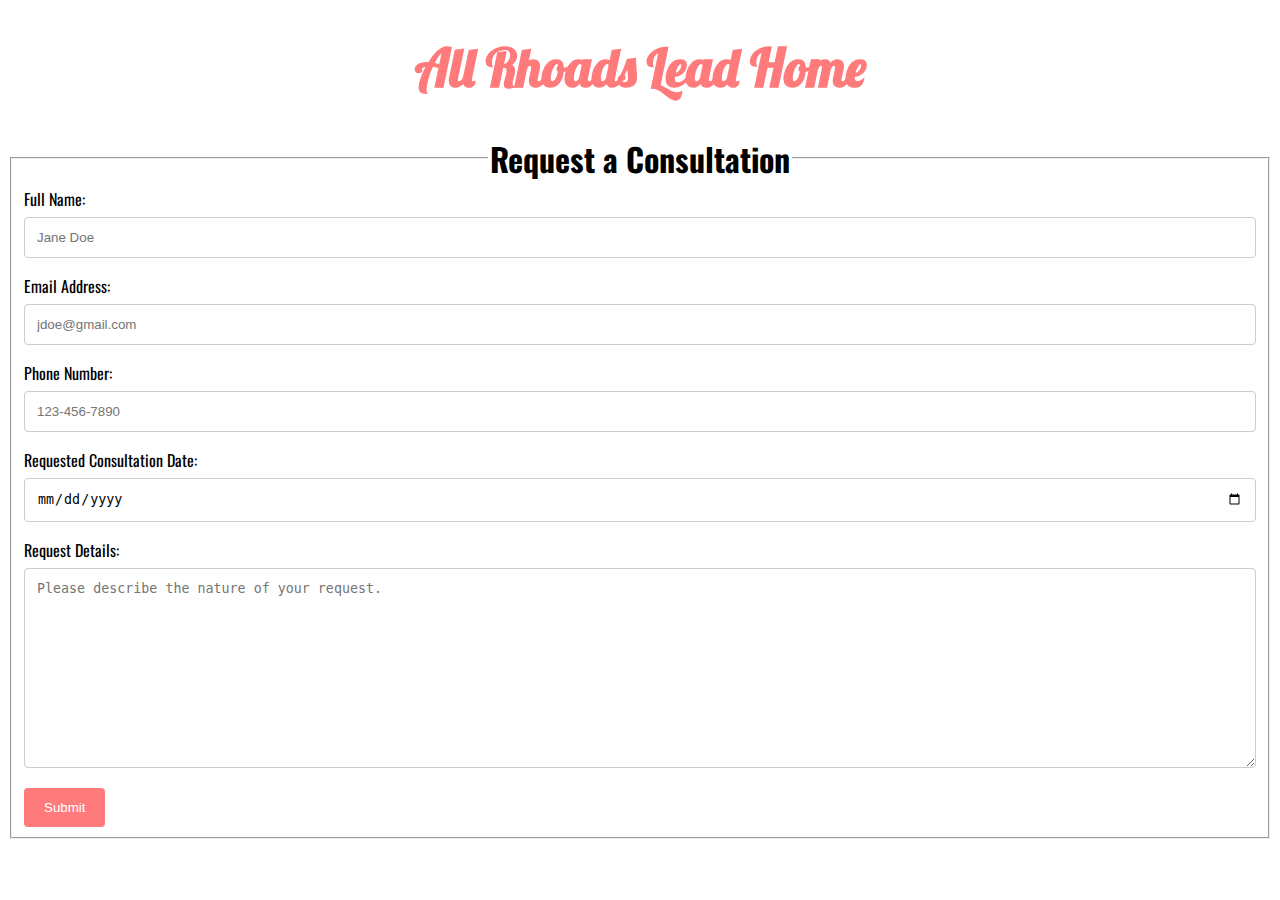
==== index.html @ ed750f5f "renamed main.html to index.html" ====
<!DOCTYPE html>
<html>
    <head>
        <link href="https://fonts.googleapis.com/css?family=Lobster" rel="stylesheet" type="text/css">
        <link href="https://fonts.googleapis.com/css?family=Oswald" rel="stylesheet" type="text/css">
        <title>All Rhoads Lead Home</title>
        <style>
            /* Justify the form text */
            #request {
                text-align: left;
            }

            /* Set the background to a texture */
            body {
                background:  url(https://i.imgur.com/MJAkxbh.png);
            }

            /* Set the form text elements */
            input[type=text], select, textarea {
                width: 100%; /* Full width */
                padding: 12px; /* Some padding */  
                border: 1px solid #ccc; /* Gray border */
                border-radius: 4px; /* Rounded borders */
                box-sizing: border-box; /* Make sure that padding and width stays in place */
                margin-top: 6px; /* Add a top margin */
                margin-bottom: 16px; /* Bottom margin */
                resize: vertical /* Allow the user to vertically resize the textarea (not horizontally) */
            }

            /* Set the form date elements */
            input[type=date] {
                width: 100%; /* Full width */
                padding: 12px; /* Some padding */  
                border: 1px solid #ccc; /* Gray border */
                border-radius: 4px; /* Rounded borders */
                box-sizing: border-box; /* Make sure that padding and width stays in place */
                margin-top: 6px; /* Add a top margin */
                margin-bottom: 16px; /* Bottom margin */              
            }

            /* Style the submit button with a specific background color etc */
            input[type=submit] {
                background-color: rgb(255, 122, 122);
                color: white;
                padding: 12px 20px;
                border: none;
                border-radius: 4px;
                cursor: pointer;
            }

            /* When moving the mouse over the submit button, make the font bold and set a border */
            input[type=submit]:hover {
                animation-name: background-color;
                animation-duration: 300ms;
                animation-fill-mode: forwards;
            }

            @keyframes background-color {
                100% {
                    font-weight: bold;
                    border: 1px;
                }
            }

            /* Set the Page Title */
            h1 {
                font-size: 52px;
                text-align: center;
                font-family: Lobster, monospace;
                color: rgb(255, 122, 122);
            }

            /* When moving the mouse over the page title, scale the page */
            h1:hover {
                transform: scale(1.1);
            }

            /* Set the legend font style */
            legend {
                text-align: center;
                font-weight: bold;
                font-size: 32px;
            }

            /* Set the link style */
            a {
                text-decoration: none;
                color: inherit;
            }

            /* When moving the mouse over the link, change the color */
            a:hover {
                color: rgb(255, 122, 122);
            }

            /* Set the form section to a relative position */
            section {
                position: relative;
            }

            /* Set the label font family to Oswald */
            label {
                font-family: Oswald, monospace;
            }

            /* Set the legend font family to Oswald */
            legend {
                font-family: Oswald, monospace;
            }
        </style>
    </head>
    <body>  
        <header>
            <a href="https://www.facebook.com/amanda.rhoads1"><h1>All Rhoads Lead Home</h1></a>
        </header>
        <main>
            <section>
                <form id="request">
                    <fieldset>
                        <legend>Request a Consultation</legend>
                            <label for="name">Full Name:</label>
                            <input type="text" id="name" name="name" placeholder="Jane Doe">
                            <label for="email">Email Address:</label>
                            <input type="text" id="email" name="email" placeholder="jdoe@gmail.com">
                            <label for="phone">Phone Number:</label>
                            <input type="text" id="phone" name="phone" placeholder="123-456-7890">
                            <label for="date">Requested Consultation Date:</label>
                            <input type="date" id="date" name="date">
                            <label for="details">Request Details:</label>
                            <textarea id="details" name="details" placeholder="Please describe the nature of your request." style="height:200px"></textarea>
                            <input type="submit" name="submit" value="Submit">
                        </div>
                    </fieldset>
                </form>
            </section>
        </main>
    </body>
</html>
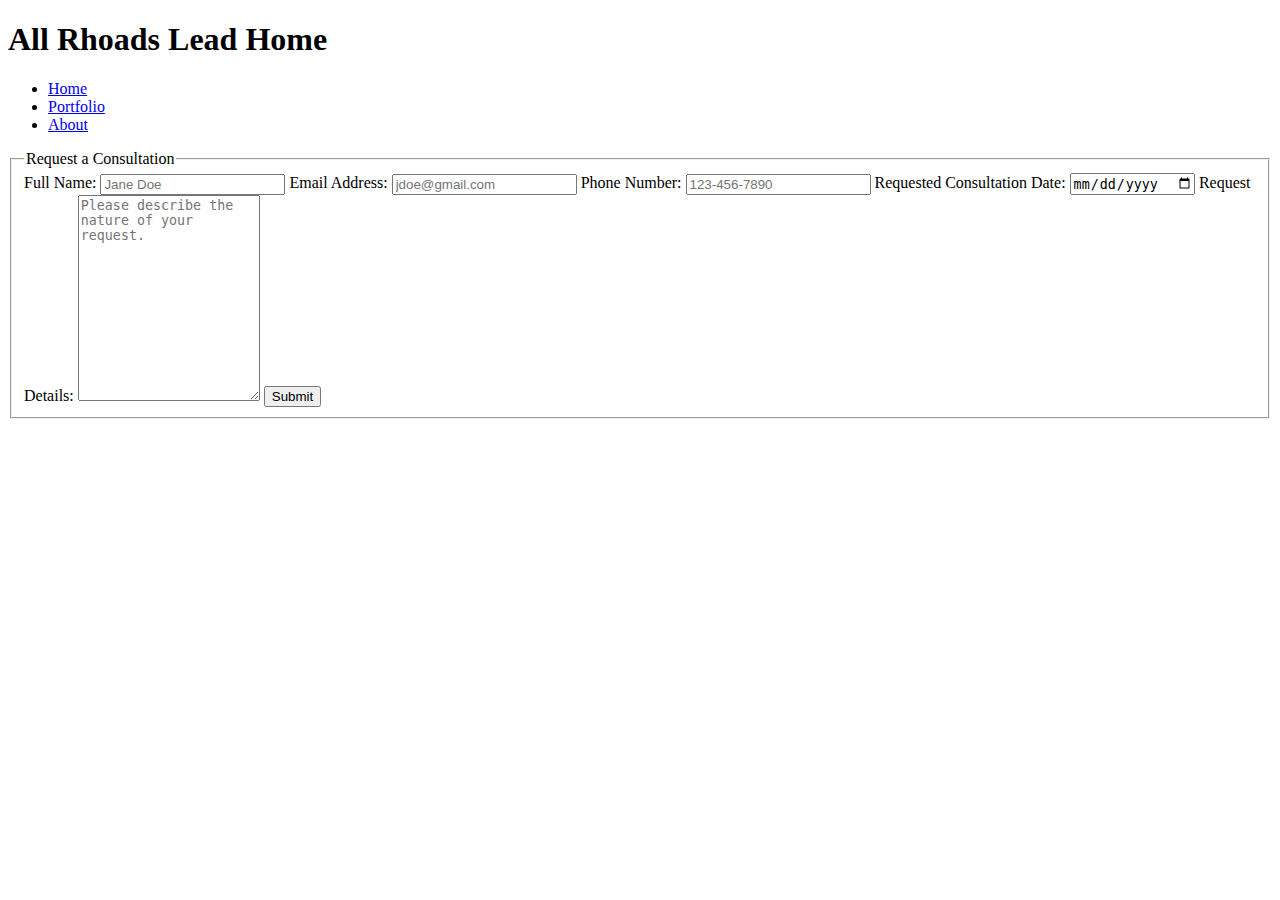
==== commit a4b85462: "updated about me links" ====
--- a/index.html
+++ b/index.html
@@ -1,138 +1,41 @@
 <!DOCTYPE html>
 <html>
-    <head>
-        <link href="https://fonts.googleapis.com/css?family=Lobster" rel="stylesheet" type="text/css">
-        <link href="https://fonts.googleapis.com/css?family=Oswald" rel="stylesheet" type="text/css">
-        <title>All Rhoads Lead Home</title>
-        <style>
-            /* Justify the form text */
-            #request {
-                text-align: left;
-            }
-
-            /* Set the background to a texture */
-            body {
-                background:  url(https://i.imgur.com/MJAkxbh.png);
-            }
-
-            /* Set the form text elements */
-            input[type=text], select, textarea {
-                width: 100%; /* Full width */
-                padding: 12px; /* Some padding */  
-                border: 1px solid #ccc; /* Gray border */
-                border-radius: 4px; /* Rounded borders */
-                box-sizing: border-box; /* Make sure that padding and width stays in place */
-                margin-top: 6px; /* Add a top margin */
-                margin-bottom: 16px; /* Bottom margin */
-                resize: vertical /* Allow the user to vertically resize the textarea (not horizontally) */
-            }
-
-            /* Set the form date elements */
-            input[type=date] {
-                width: 100%; /* Full width */
-                padding: 12px; /* Some padding */  
-                border: 1px solid #ccc; /* Gray border */
-                border-radius: 4px; /* Rounded borders */
-                box-sizing: border-box; /* Make sure that padding and width stays in place */
-                margin-top: 6px; /* Add a top margin */
-                margin-bottom: 16px; /* Bottom margin */              
-            }
-
-            /* Style the submit button with a specific background color etc */
-            input[type=submit] {
-                background-color: rgb(255, 122, 122);
-                color: white;
-                padding: 12px 20px;
-                border: none;
-                border-radius: 4px;
-                cursor: pointer;
-            }
-
-            /* When moving the mouse over the submit button, make the font bold and set a border */
-            input[type=submit]:hover {
-                animation-name: background-color;
-                animation-duration: 300ms;
-                animation-fill-mode: forwards;
-            }
-
-            @keyframes background-color {
-                100% {
-                    font-weight: bold;
-                    border: 1px;
-                }
-            }
-
-            /* Set the Page Title */
-            h1 {
-                font-size: 52px;
-                text-align: center;
-                font-family: Lobster, monospace;
-                color: rgb(255, 122, 122);
-            }
-
-            /* When moving the mouse over the page title, scale the page */
-            h1:hover {
-                transform: scale(1.1);
-            }
-
-            /* Set the legend font style */
-            legend {
-                text-align: center;
-                font-weight: bold;
-                font-size: 32px;
-            }
-
-            /* Set the link style */
-            a {
-                text-decoration: none;
-                color: inherit;
-            }
-
-            /* When moving the mouse over the link, change the color */
-            a:hover {
-                color: rgb(255, 122, 122);
-            }
-
-            /* Set the form section to a relative position */
-            section {
-                position: relative;
-            }
-
-            /* Set the label font family to Oswald */
-            label {
-                font-family: Oswald, monospace;
-            }
-
-            /* Set the legend font family to Oswald */
-            legend {
-                font-family: Oswald, monospace;
-            }
-        </style>
-    </head>
-    <body>  
-        <header>
-            <a href="https://www.facebook.com/amanda.rhoads1"><h1>All Rhoads Lead Home</h1></a>
-        </header>
-        <main>
-            <section>
-                <form id="request">
-                    <fieldset>
-                        <legend>Request a Consultation</legend>
-                            <label for="name">Full Name:</label>
-                            <input type="text" id="name" name="name" placeholder="Jane Doe">
-                            <label for="email">Email Address:</label>
-                            <input type="text" id="email" name="email" placeholder="jdoe@gmail.com">
-                            <label for="phone">Phone Number:</label>
-                            <input type="text" id="phone" name="phone" placeholder="123-456-7890">
-                            <label for="date">Requested Consultation Date:</label>
-                            <input type="date" id="date" name="date">
-                            <label for="details">Request Details:</label>
-                            <textarea id="details" name="details" placeholder="Please describe the nature of your request." style="height:200px"></textarea>
-                            <input type="submit" name="submit" value="Submit">
-                        </div>
-                    </fieldset>
-                </form>
-            </section>
-        </main>
-    </body>
-</html>+  <head>
+    <title>All Rhoads Lead Home</title>
+    <link rel="stylesheet" href="./style.css" />
+    <link href="https://fonts.googleapis.com/css?family=Lobster" rel="stylesheet" type="text/css">
+    <link href="https://fonts.googleapis.com/css?family=Oswald" rel="stylesheet" type="text/css">
+  </head>
+  <body>
+    <header>
+      <h1>All Rhoads Lead Home</h1>
+      <nav>
+        <ul id="navigation">
+          <li><a href="./index.html">Home</a></li>
+          <li><a href="./portfolio.html">Portfolio</a></li>
+          <li><a href="./aboutme.html">About</a></li>
+        </ul>
+      </nav>
+    </header>
+    <main>
+      <section>
+        <form id="request">
+          <fieldset>
+              <legend>Request a Consultation</legend>
+                  <label for="name">Full Name:</label>
+                  <input type="text" id="name" name="name" placeholder="Jane Doe">
+                  <label for="email">Email Address:</label>
+                  <input type="text" id="email" name="email" placeholder="jdoe@gmail.com">
+                  <label for="phone">Phone Number:</label>
+                  <input type="text" id="phone" name="phone" placeholder="123-456-7890">
+                  <label for="date">Requested Consultation Date:</label>
+                  <input type="date" id="date" name="date">
+                  <label for="details">Request Details:</label>
+                  <textarea id="details" name="details" placeholder="Please describe the nature of your request." style="height:200px"></textarea>
+                  <input type="submit" name="submit" value="Submit">
+          </fieldset>
+        </form>
+      </section>
+    </main>
+  </body>
+</html>
